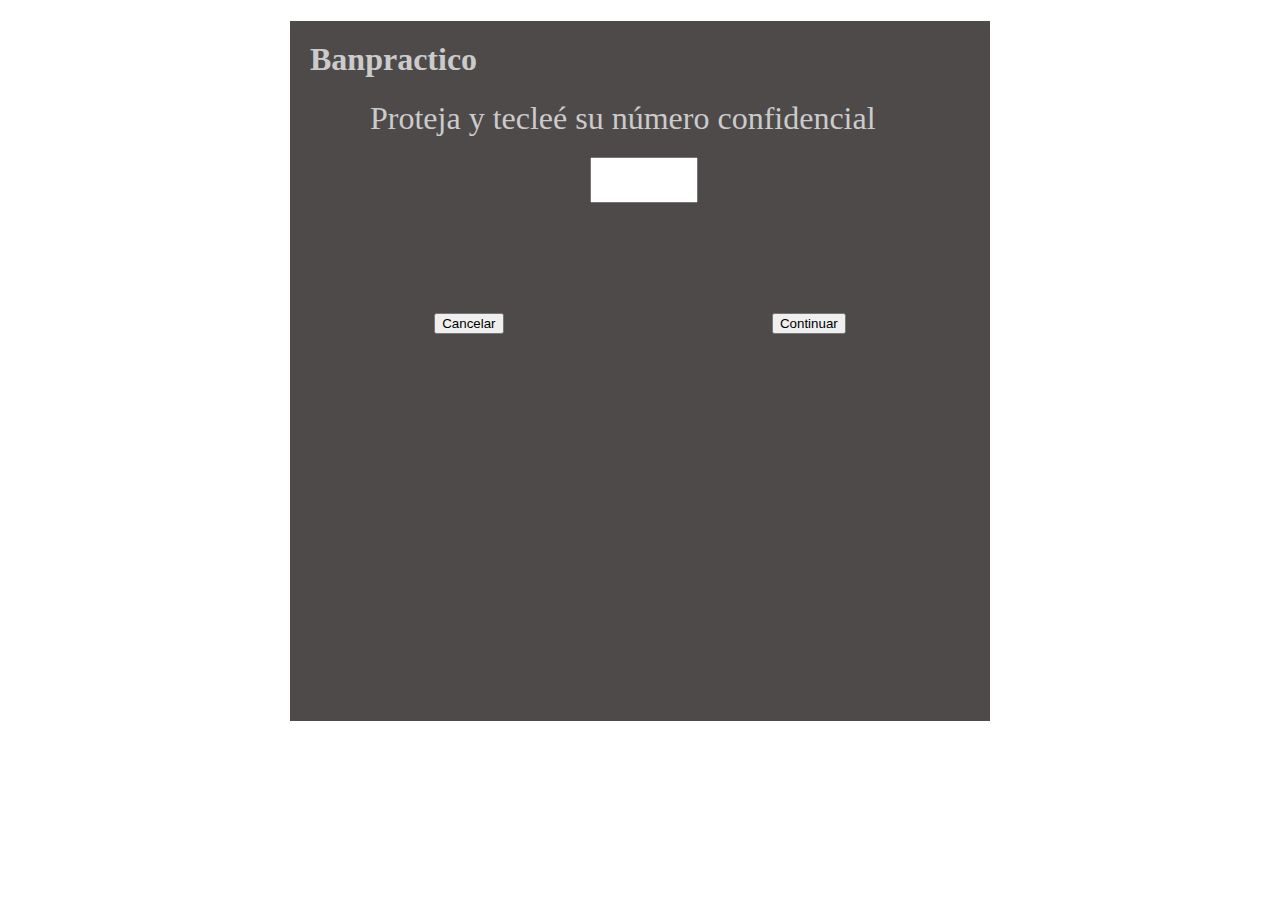
==== bienvenidos.html @ 64df1864 "Primer Reto Terminado" ====
<!DOCTYPE html>
<html lang="en">
<head>
    <meta charset="UTF-8">
    <meta name="viewport" content="width=device-width, initial-scale=1.0">
    <link rel="stylesheet" href="https://cdn.jsdelivr.net/npm/bootstrap@4.5.3/dist/css/bootstrap.min.css" integrity="sha384-TX8t27EcRE3e/ihU7zmQxVncDAy5uIKz4rEkgIXeMed4M0jlfIDPvg6uqKI2xXr2" crossorigin="anonymous">
    <link rel="stylesheet" href="style.css">
    <title>bienvenidos</title>
</head>
<body>
 <div class="bienvenidos">
    <h1>Banpractico</h1>
    <div class="input-group flex-nowrap myNip"></div>
        <label class="textNip">Proteja y tecleé su número confidencial</label>
        <input type="text" class="form-control inputNip" placeholder="" aria-label="Username" aria-describedby="addon-wrapping">
        <div class="botonesNip">
            <button type="button" class="btn btn-danger">Cancelar</button>
             <button type="button" class="btn btn-success" onclick="paginaOpciones()">Continuar</button>
        </div>
    </div>
    
 </div>
 <script src="main.js"></script>

<script src="https://code.jquery.com/jquery-3.5.1.slim.min.js" integrity="sha384-DfXdz2htPH0lsSSs5nCTpuj/zy4C+OGpamoFVy38MVBnE+IbbVYUew+OrCXaRkfj" crossorigin="anonymous"></script>
<script src="https://cdn.jsdelivr.net/npm/bootstrap@4.5.3/dist/js/bootstrap.bundle.min.js" integrity="sha384-ho+j7jyWK8fNQe+A12Hb8AhRq26LrZ/JpcUGGOn+Y7RsweNrtN/tE3MoK7ZeZDyx" crossorigin="anonymous"></script>

</body>
</html>
---- style.css ----
/* CSS para la pantalla de Inicio de la Tarjeta */
.inTarjeta, .bienvenidos, .Opciones{
    background-color: rgb(78, 74, 74);
    color: rgb(204, 203, 203);
   height: 700px;
   width:700px;
   margin-top: 100;
   margin-left: auto;
   margin-right: auto;

}
.inTarjeta h1{
padding: 100px 0 100px 120px;

}
#imagenTarjeta{
    height: 150px;
    width: 150px;
    margin-left: 450px;
  
}

.inTarjeta h2{
    margin-left: 20px;
}
.inTarjeta span{
    font-weight: 700;
    color: white;
}
.my-btn-Tarjeta{
    margin-left: 470px;
    margin-top: 50px;
    height: 90px;
}

/*Termina CSS de Pantalla de Incio Tarjeta de Credito*/


/*Inicia pantalla de bienvenidos NIP*/
.bienvenidos h1, .Opciones h1{
    padding-top: 20px;
    margin-left: 20px;
}

.textNip{
    font-size: xx-large;
    margin: 200px 0 0 80px;
}
.myNip{
    margin-left: auto;
    margin-right: auto;

}
.inputNip{
    height:40px;
    width: 100px;
    margin-left: 300px;
    margin-top: 20px;
}
.botonesNip, .botonesOpciones{
   
   margin-top: 100px;
   
   display:flex;
   padding:10px;
  
   justify-content: space-around;
}
/*Termina pantalla de bienvenidos NIP*/

/*Inicio Pagina de Opciones*/
.Opciones h2{
    margin-top: 180px;
    margin-left: 50px;
}


/*Termina Pagina de Opciones*/
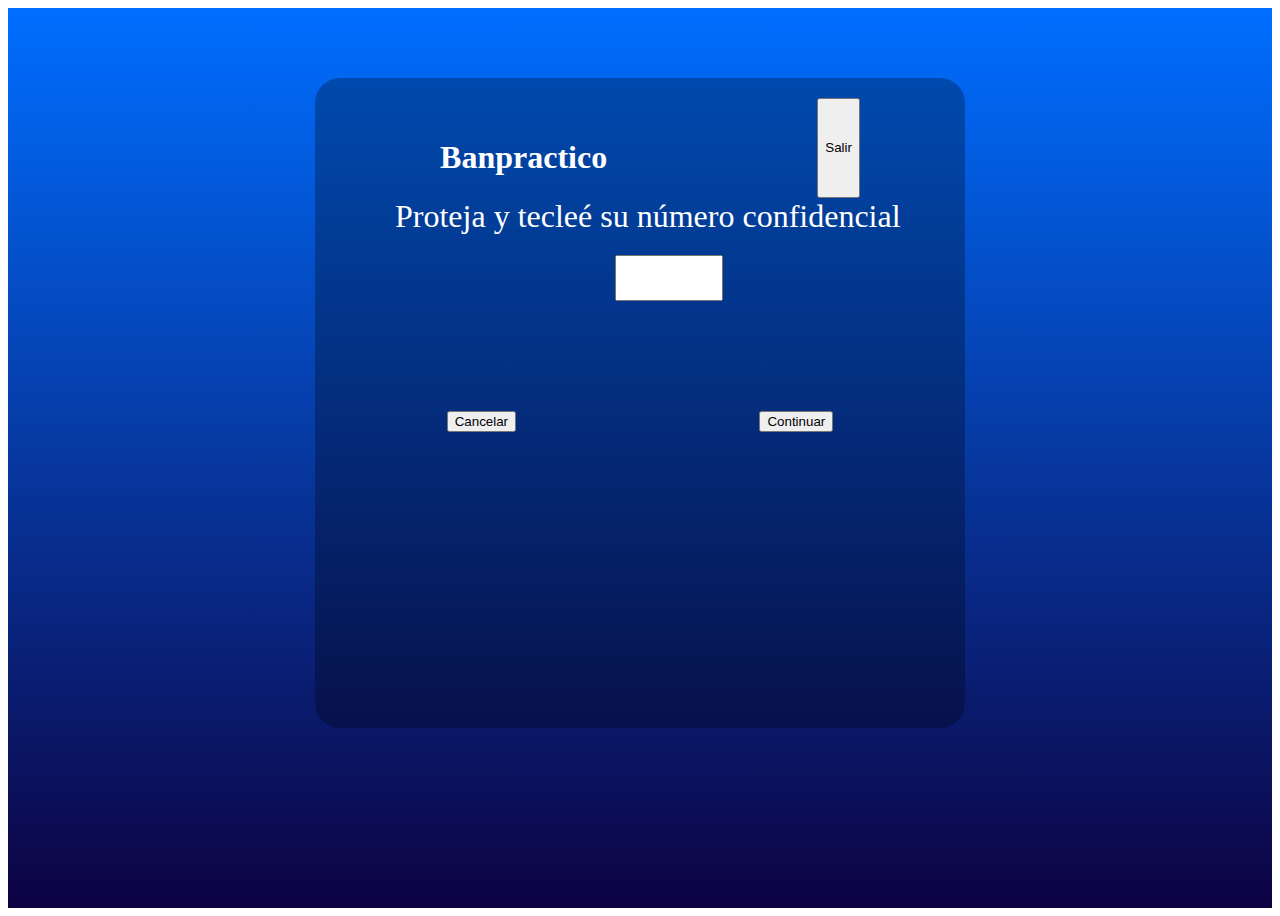
==== commit f499dac7: "Pantallas Incio" ====
--- a/bienvenidos.html
+++ b/bienvenidos.html
@@ -8,8 +8,12 @@
     <title>bienvenidos</title>
 </head>
 <body>
+<div class="grad">
  <div class="bienvenidos">
-    <h1>Banpractico</h1>
+     <div class="flexbox-salir">
+        <h1>Banpractico</h1>
+        <button type="button" class="btn btn-secondary">Salir</button>
+    </div>
     <div class="input-group flex-nowrap myNip"></div>
         <label class="textNip">Proteja y tecleé su número confidencial</label>
         <input type="text" class="form-control inputNip" placeholder="" aria-label="Username" aria-describedby="addon-wrapping">
@@ -20,6 +24,7 @@
     </div>
     
  </div>
+</div>
  <script src="main.js"></script>
 
 <script src="https://code.jquery.com/jquery-3.5.1.slim.min.js" integrity="sha384-DfXdz2htPH0lsSSs5nCTpuj/zy4C+OGpamoFVy38MVBnE+IbbVYUew+OrCXaRkfj" crossorigin="anonymous"></script>
--- a/style.css
+++ b/style.css
@@ -1,14 +1,21 @@
 
-
+.grad {
+    background-image: linear-gradient(#006EFF, #0D0242);
+    display:flex;
+    justify-content: center;
+    align-content: center;
+    height: 100vh;
+  }
 /* CSS para la pantalla de Inicio de la Tarjeta */
 .inTarjeta, .bienvenidos, .Opciones{
-    background-color: rgb(78, 74, 74);
-    color: rgb(204, 203, 203);
-   height: 700px;
-   width:700px;
-   margin-top: 100;
-   margin-left: auto;
-   margin-right: auto;
+   margin-top: 70px; 
+   border-radius: 25px;
+background: rgba(0, 0, 0, 0.274);
+    color: white;
+   height: 650px;
+   width:650px;
+  
+   
 
 }
 .inTarjeta h1{
@@ -30,8 +37,8 @@
     color: white;
 }
 .my-btn-Tarjeta{
-    margin-left: 470px;
-    margin-top: 50px;
+    margin-left: 410px;
+    margin-top: 20px;
     height: 90px;
 }
 
@@ -75,7 +82,12 @@
     margin-top: 180px;
     margin-left: 50px;
 }
-
+.flexbox-salir{
+    display: flex;
+    justify-content: space-between;
+    justify-content: space-around;
+    padding-top: 20px;
+}
 
 /*Termina Pagina de Opciones*/
 
